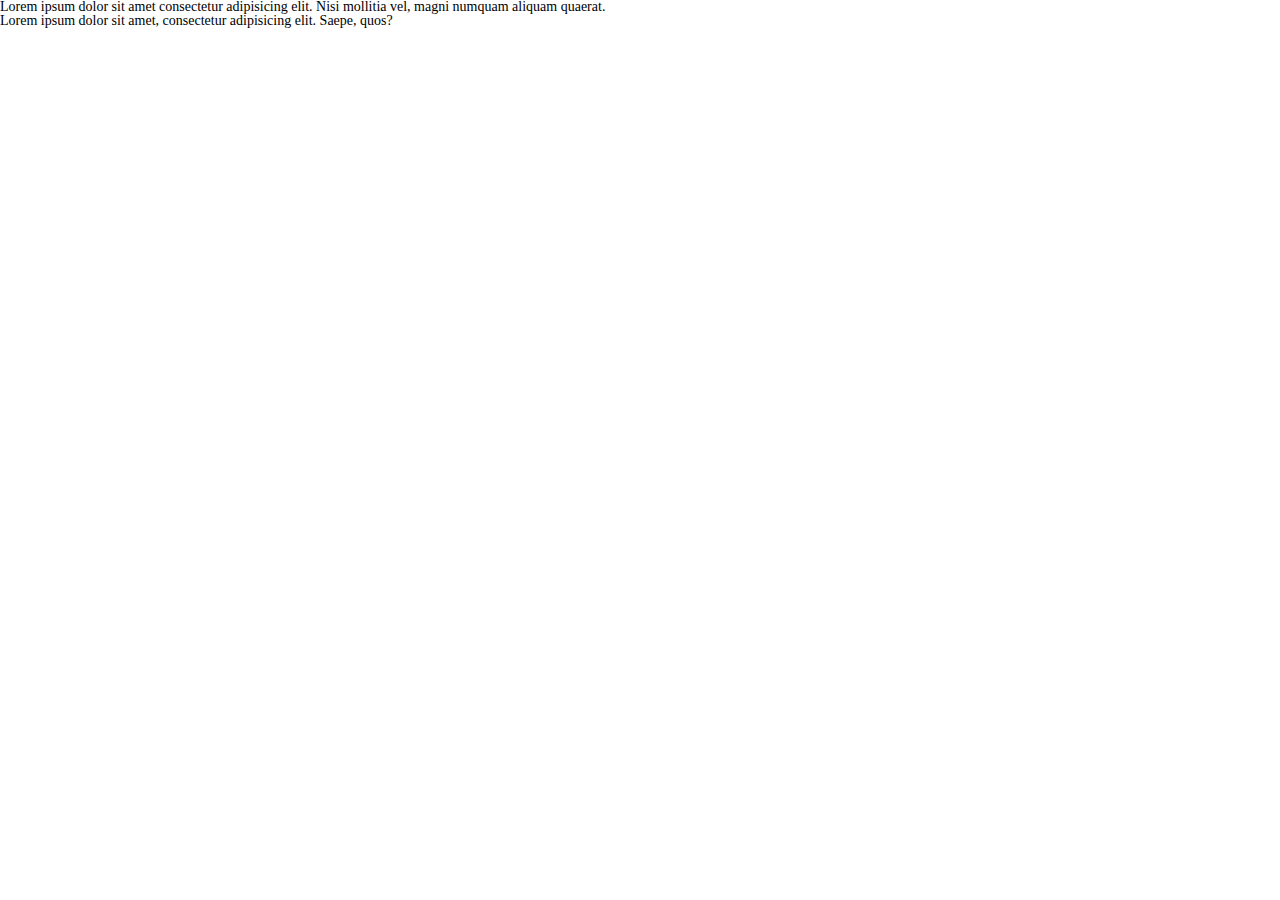
==== style.html @ 541fda06 "reset style" ====
<!DOCTYPE html>
<html lang="en">
    <head>
        <title>Style</title>
        <link rel="stylesheet" href="css/reset-style.css">
        <meta http-equiv="Content-type" content="text/html;charset-UTF-8"/>
    </head>
    <body>
        <p>Lorem <span>ipsum dolor sit amet consectetur</span>  adipisicing elit. Nisi mollitia vel, magni numquam aliquam quaerat.</p>
        <p><span>Lorem ipsum dolor</span>  sit amet, consectetur adipisicing elit. Saepe, quos?</p>
    </body>
</html>
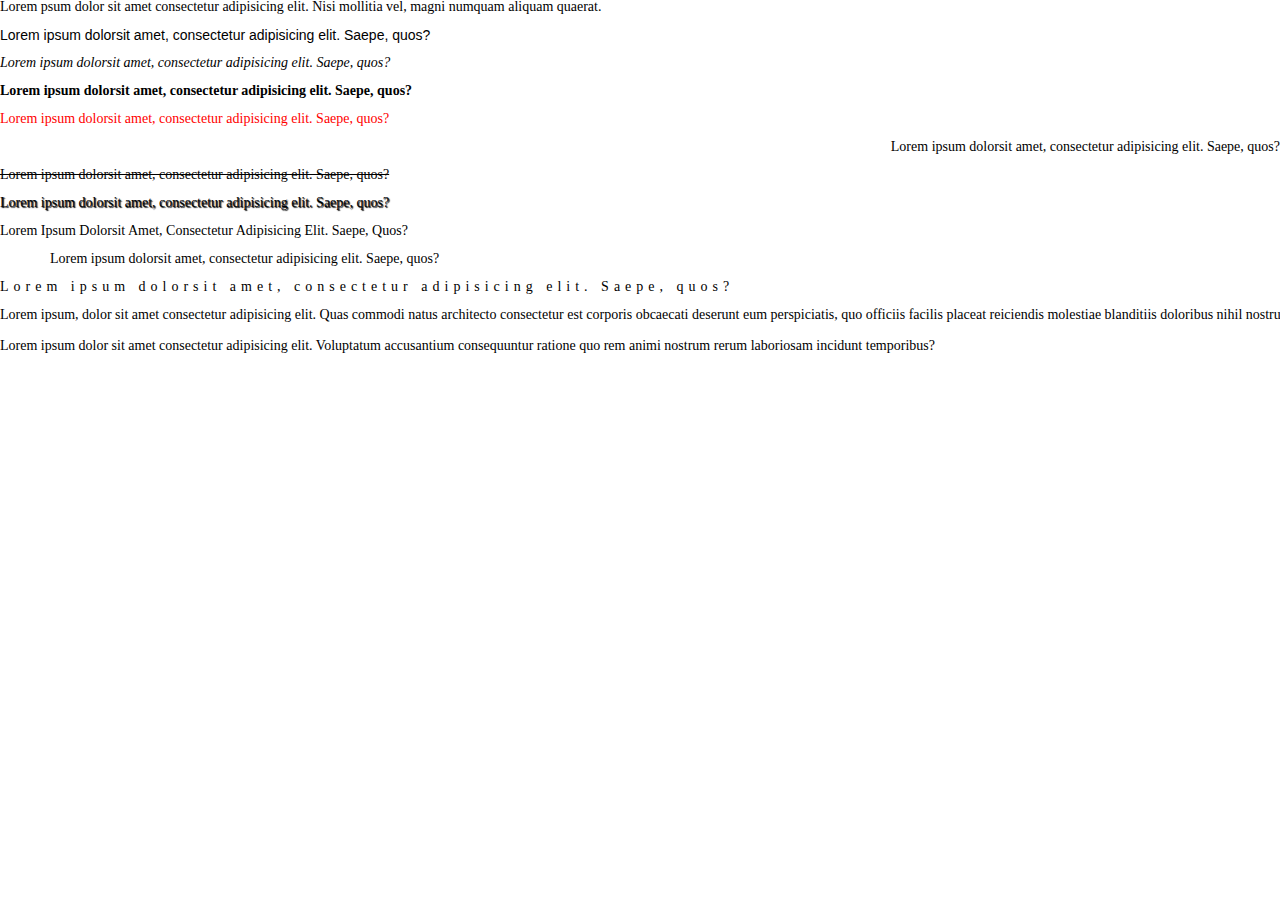
==== commit 8f0a654c: "text style" ====
--- a/style.html
+++ b/style.html
@@ -3,10 +3,34 @@
     <head>
         <title>Style</title>
         <link rel="stylesheet" href="css/reset-style.css">
+        <link rel="stylesheet" href="css/style.css">
         <meta http-equiv="Content-type" content="text/html;charset-UTF-8"/>
     </head>
     <body>
-        <p>Lorem <span>ipsum dolor sit amet consectetur</span>  adipisicing elit. Nisi mollitia vel, magni numquam aliquam quaerat.</p>
-        <p><span>Lorem ipsum dolor</span>  sit amet, consectetur adipisicing elit. Saepe, quos?</p>
+        <p>Lorem psum dolor sit amet consectetur adipisicing elit. Nisi mollitia vel, magni numquam aliquam quaerat.</p>
+        <br>
+        <p class="arial">Lorem ipsum dolorsit amet, consectetur adipisicing elit. Saepe, quos?</p>
+        <br>
+        <p class="italic">Lorem ipsum dolorsit amet, consectetur adipisicing elit. Saepe, quos?</p>
+        <br>
+        <p class="font700">Lorem ipsum dolorsit amet, consectetur adipisicing elit. Saepe, quos?</p>
+        <br>
+        <p class="colorred">Lorem ipsum dolorsit amet, consectetur adipisicing elit. Saepe, quos?</p>
+        <br>
+        <p class="textright">Lorem ipsum dolorsit amet, consectetur adipisicing elit. Saepe, quos?</p>
+        <br>
+        <p class="decoration">Lorem ipsum dolorsit amet, consectetur adipisicing elit. Saepe, quos?</p>
+        <br>
+        <p class="shadow">Lorem ipsum dolorsit amet, consectetur adipisicing elit. Saepe, quos?</p>
+        <br>
+        <p class="capitalize">Lorem ipsum dolorsit amet, consectetur adipisicing elit. Saepe, quos?</p>
+        <br>
+        <p class="ident">Lorem ipsum dolorsit amet, consectetur adipisicing elit. Saepe, quos?</p>
+        <br>
+        <p class="lspase">Lorem ipsum dolorsit amet, consectetur adipisicing elit. Saepe, quos?</p>
+        <br>
+        <p class="whitespace">Lorem ipsum, dolor sit amet consectetur adipisicing elit. Quas commodi natus architecto consectetur est corporis obcaecati deserunt eum perspiciatis, quo officiis facilis placeat reiciendis molestiae blanditiis doloribus nihil nostrum labore quis culpa dolore mollitia? Voluptate fuga sequi recusandae cupiditate? Ad consectetur saepe aut explicabo unde dicta illo, excepturi a placeat?</p>
+        <br>
+        <p class="lineheight">Lorem ipsum dolor sit amet consectetur adipisicing elit. Voluptatum accusantium consequuntur ratione quo rem animi nostrum rerum laboriosam incidunt temporibus?</p>
     </body>
 </html>--- a/css/style.css
+++ b/css/style.css
@@ -0,0 +1,39 @@
+.arial{
+    font-family: Arial, Helvetica, sans-serif;
+}
+.fontsize30{
+    font-size: 30px;
+}
+.italic{
+    font-style: italic;
+}
+.font700{
+    font-weight: 700;
+}
+.colorred{
+    color:red
+}
+.textright{
+    text-align: right;
+}
+.decoration{
+    text-decoration: line-through;
+}
+.shadow{
+    text-shadow: 1px 1px 1px #000;
+}
+.capitalize{
+    text-transform: capitalize;
+}
+.ident{
+    text-indent: 50px;
+}
+.lspase{
+    letter-spacing: 5px;
+}
+.whitespace{
+    white-space: nowrap;
+}
+.lineheight{
+    line-height: 20px;
+}